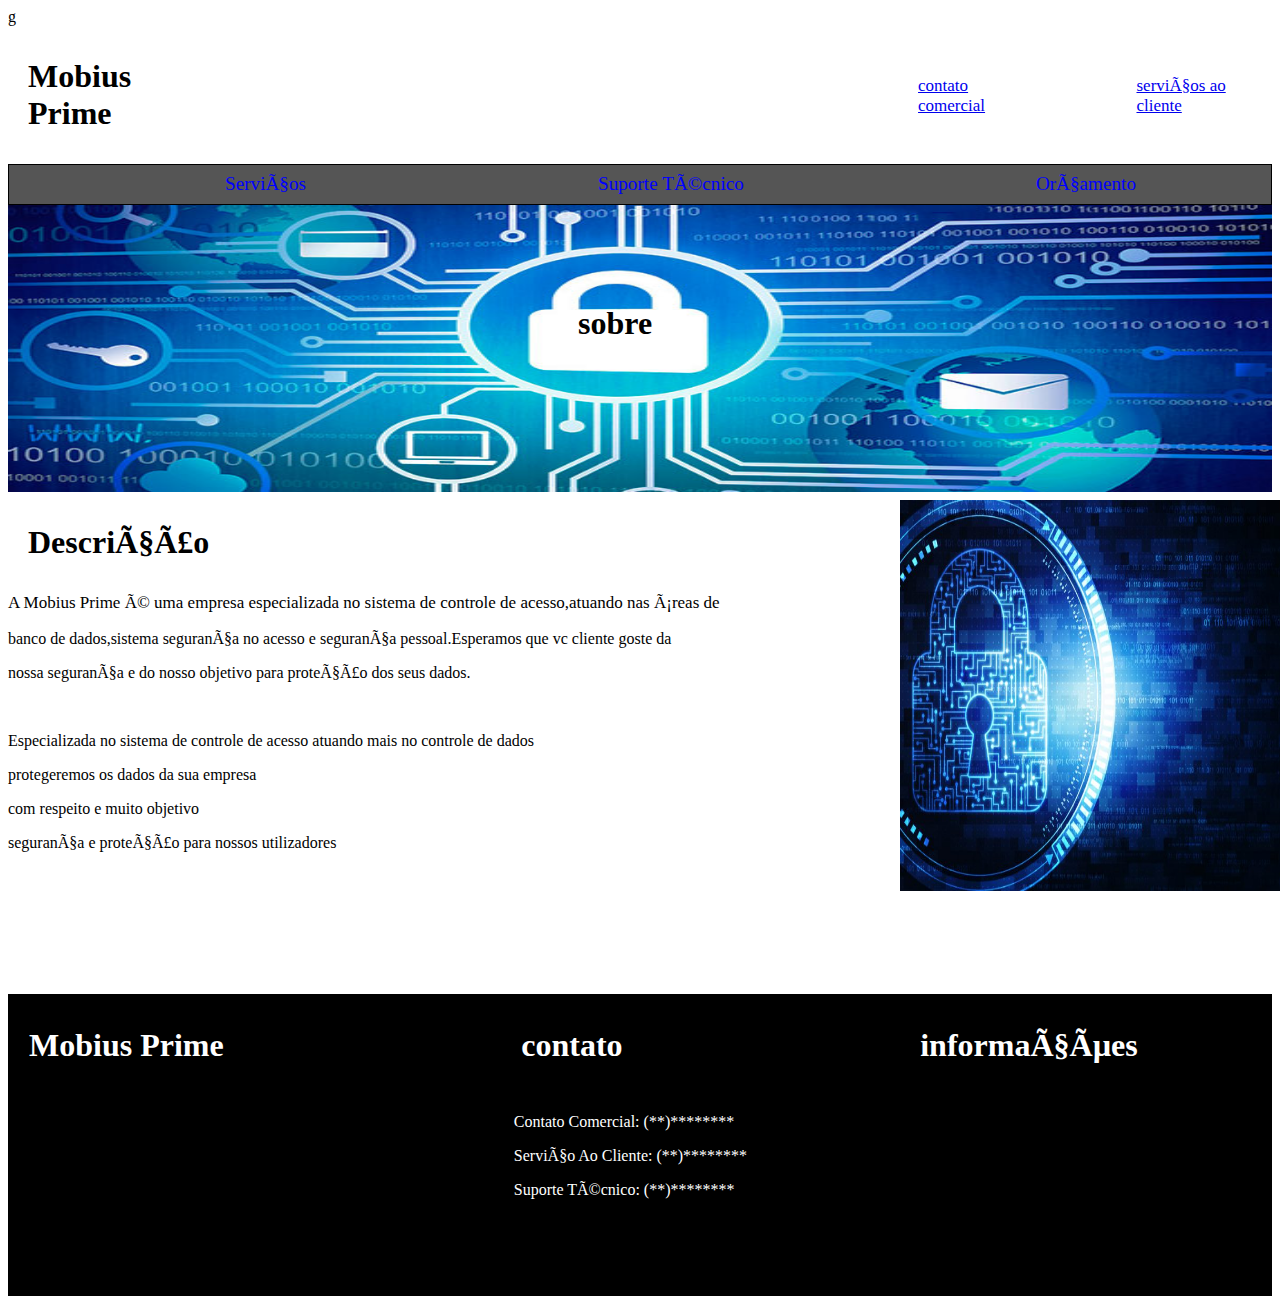
==== index.html @ 35cffadd "primeiro commit" ====
g<!DOCTYPE html>
    <head>
        <meta charset="uft-8">
        <meta name="description"  content="Mobius Prime Site de segurança de Dados"> 
        <meta http-equiv="X-UA-Compatible" content="IE=edge">
        <meta name="viewport" content="width=device-width, initial-scale=1.0">
        <title>Mobius Prime</title>
        <link rel= "stylesheet" href=".css"/>
        <link rel= "stylesheet" href="1.css"/>
    </head>
    <body>
    <div class="alinhamento">
        <p class="fonte1">Mobius Prime</p>
        <a  href="#contatos" class="espaçamento fonte2"> contato comercial</a>
        <a href="#contatos" class="espaçamento2 fonte2">serviços ao cliente</a>
    </div>
    
    <div class="alinhamento menu">
        <ul>
          <li ><a href="serviços.html" target="_self" title="link para site de serviços">Serviços</a></li>
          <li class="q"><a href="#contatos">Suporte Técnico</a></li>
          <li class="espaçamento3"><a href="orçamentos.html" target="_self" title="link para site de orçamentos">Orçamento</a></li>
    
        </ul>
    </div > 
        <p class ="imagem alinhamento2 fonte1 ">sobre</p>
        <p class="fonte1">Descrição</p>
        <p class="fonte2">A Mobius Prime é uma empresa especializada no sistema de controle de acesso,atuando nas áreas de</p>
        <p>banco de dados,sistema segurança no acesso e segurança pessoal.Esperamos que vc cliente goste da</p>
        <p>nossa segurança e do nosso objetivo para proteção dos seus dados.</p>
       <br>
        <p>Especializada no sistema de controle de acesso atuando mais no controle de dados</p>
        <p>protegeremos os dados da sua empresa</p>
        <p>com respeito e muito objetivo</p>
        <p>segurança e proteção para nossos utilizadores</p>
        <br>
        <br>
        <br>
        <br>
        <br>
        <br>
        <br >
    </div >
    <div class="borda">
      <div class="alinhamento">
    <p class="fonte1">Mobius Prime </p> 
    <p class="fonte1 esp ">contato </p>
    <p class="fonte1 esp">informações</p>
    </div>
    <div class="rodape " >
      <p ><a name="contatos">Contato Comercial: (**)********</a></p>
      <p class="">Serviço Ao Cliente: (**)********</p>
      <p class="">Suporte Técnico: (**)********</p>

      </div>
    
    
    </div>
    
  </body>
</html>
---- .css ----
.imagem{
background-image: url("imagem/imagem2.jpg");
background-repeat:no-repeat;
background-size:100% 100%  ;
margin: 0px;
}
.imagem2{
    background-image: url("imagem/imagem.jpg");
    background-repeat:no-repeat;
    background-size:100% 100%  ;
    margin: 0px;
    }
    body{
        background-image:url("imagem2/imagem4.jpg");
        background-repeat:no-repeat;
        background-size:30% 30%;
       background-position: 900px 500px;
       
      }
.fonte1{
        font-size:32px;
        font-weight: bold;
        padding-left: 20px;
    }
.fonte2{
        font-size:17px;
    }
.alinhamento{

    display:flex;
}
.alinhamento2{
    padding-left: 570px;
    padding-bottom:150px;
    padding-top: 100px;
}
.espaçamento{
    margin-left: 700px;
    margin-top: 50px;
}
.espaçamento2{
    margin-top: 50px;
    margin-left: 100px;
}
.espaçamento3{
    padding-right: 117px;
} 
.espaçamento4{
    padding-right: 138px;
} 
.espaçamento5{
    padding-right:198px;
} 

.borda{
 border:1px solid black;
background-color: #000;
 height: 300px;
 margin: 0 auto;
 color:white;
 
}
.menu
{
    border: 1px solid black;
    background-color:#555;
}
li {
    text-align: center;
    border-bottom: 1px solid #555;
    float:left; /* flutua nosso menu à esquerda */
    margin-left: 200px;
    padding-right: 60px;
}
ul {
    list-style-type: none;
    margin: 0;
    padding: 0;
    overflow: hidden; /* avisa que o conteúdo que passe do total do elemento deverá ficar invisível*/
    }
    li a:hover {
        background-color: #FF0;
        color: #000;
        font-size:1.2em;
    }
    li a {
        display: block;
        color: #00F;
        padding: 8px 16px;
        text-decoration: none;
        font-size:1.2em;
    }
.rodape
{
    width: 20%;
    border: 1px solid black;
    margin: 0 auto;
}
.esp{
    margin-left:22%;
}
---- 1.css ----
body{
    background-image:url("imagem2/imagem3.jpg");
    background-repeat:no-repeat;
    background-size:30% 30%;
   background-position: 900px 500px;
   
  }
.bloco1{
    width: 50%;
    height: 850px;
    margin: 0 auto;
    border: 1px solid white;
    background-color: #555;
    color:white;
}
.bloco2{
   width: 50%;
    height:850px;
    margin: 0 auto;
    border: 1px solid white;
    background-color: #555;
    color:white;
}
.juntar{
display:flex;
}
.borda1
{
border: 1px solid white;
}
.borda2{
    border:1px solid white;
   background-color: #000;
    color:white;
    height: 300px;
}
.fonte3
{
font-size:25px;
text-align: center;
}
.fonte4
{
font-size:20px;

}
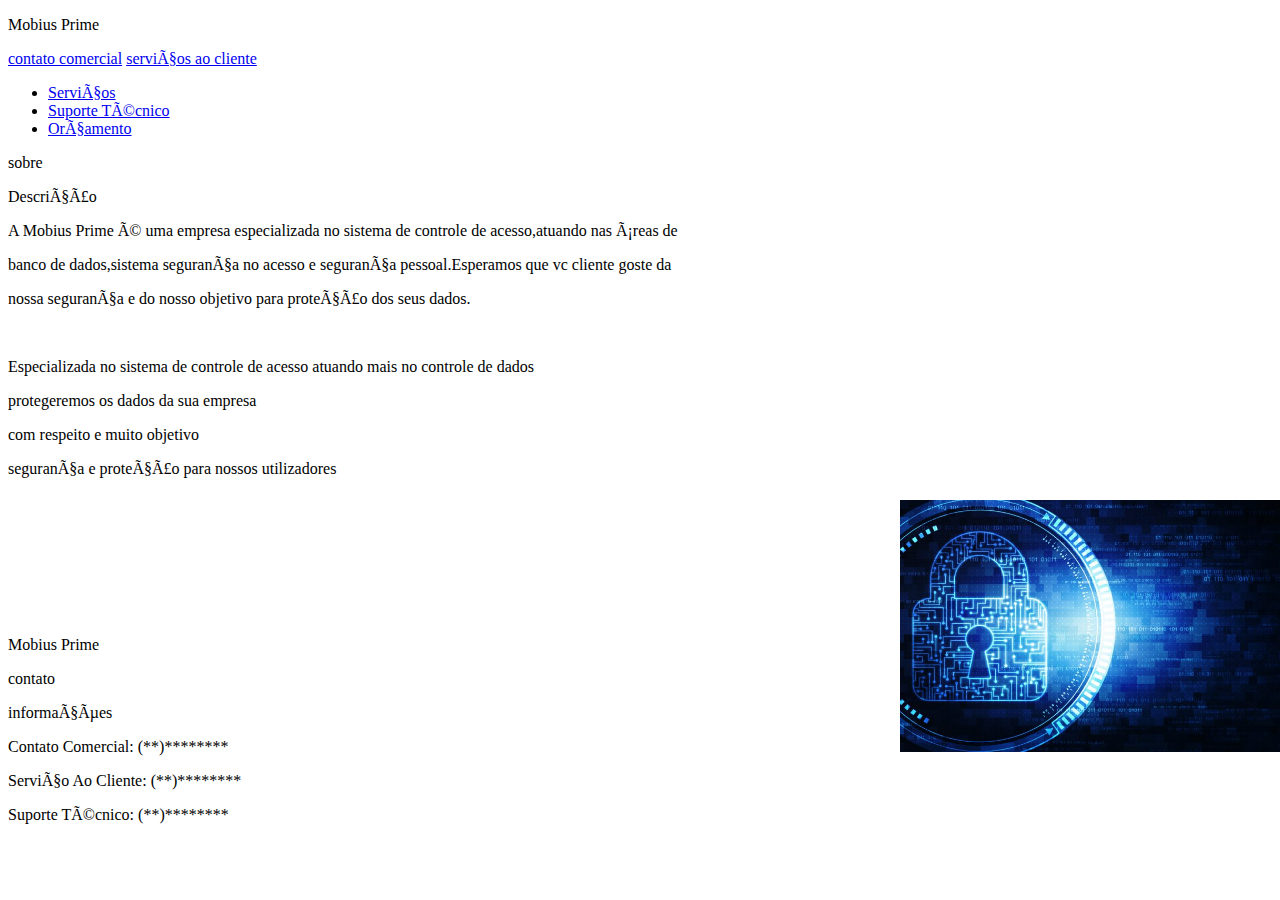
==== commit 676cc564: "projeto empreendedorismo" ====
--- a/index.html
+++ b/index.html
@@ -1,4 +1,4 @@
-g<!DOCTYPE html>
+<!DOCTYPE html>
     <head>
         <meta charset="uft-8">
         <meta name="description"  content="Mobius Prime Site de segurança de Dados"> 
